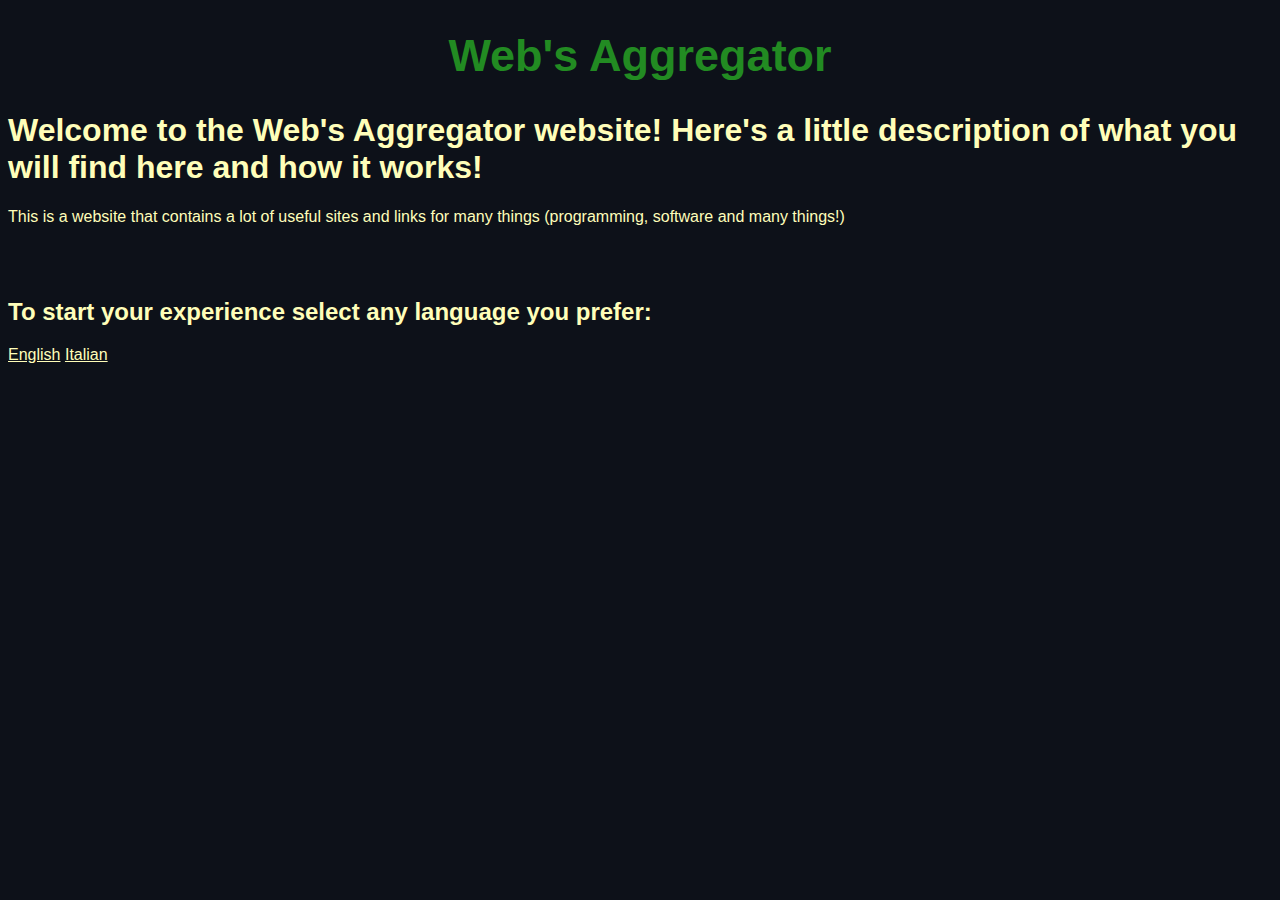
==== index.html @ a2e17403 "Reworkato codice. Nuova pagina principale con descrizione della pagina e che da l'opzione di selezio" ====
<!DOCTYPE html>
<html lang="en">

    <head>
        <meta charset="UTF-8">
        <title>Web's Aggregator Menù</title>

        <link rel="stylesheet" href="./styles/styles.css" />
    </head>

    <body>
        <h1 class="titolo">Web's Aggregator</h1>
        <h1>Welcome to the Web's Aggregator website! Here's a little description of what you will find here and how it works!</h1>
        <p>This is a website that contains a lot of useful sites and links for many things (programming, software and many things!)</p>
        <br></br>
        <h2>To start your experience select any language you prefer:</h2>
        <a href="./languages/english.html" rel="noopener noreffer">English</a>
        <a href="./languages/italiano.html" rel="noopener noreffer">Italian</a>

    </body>

</html>
---- styles/styles.css ----
* {
    font-family: Arial, Helvetica, sans-serif;
    background-color: rgb(13, 17, 25);
    color: #fffeb9;
}

.titolo {
    text-align: center;
    font-size: 45px;
    color: forestgreen;
}
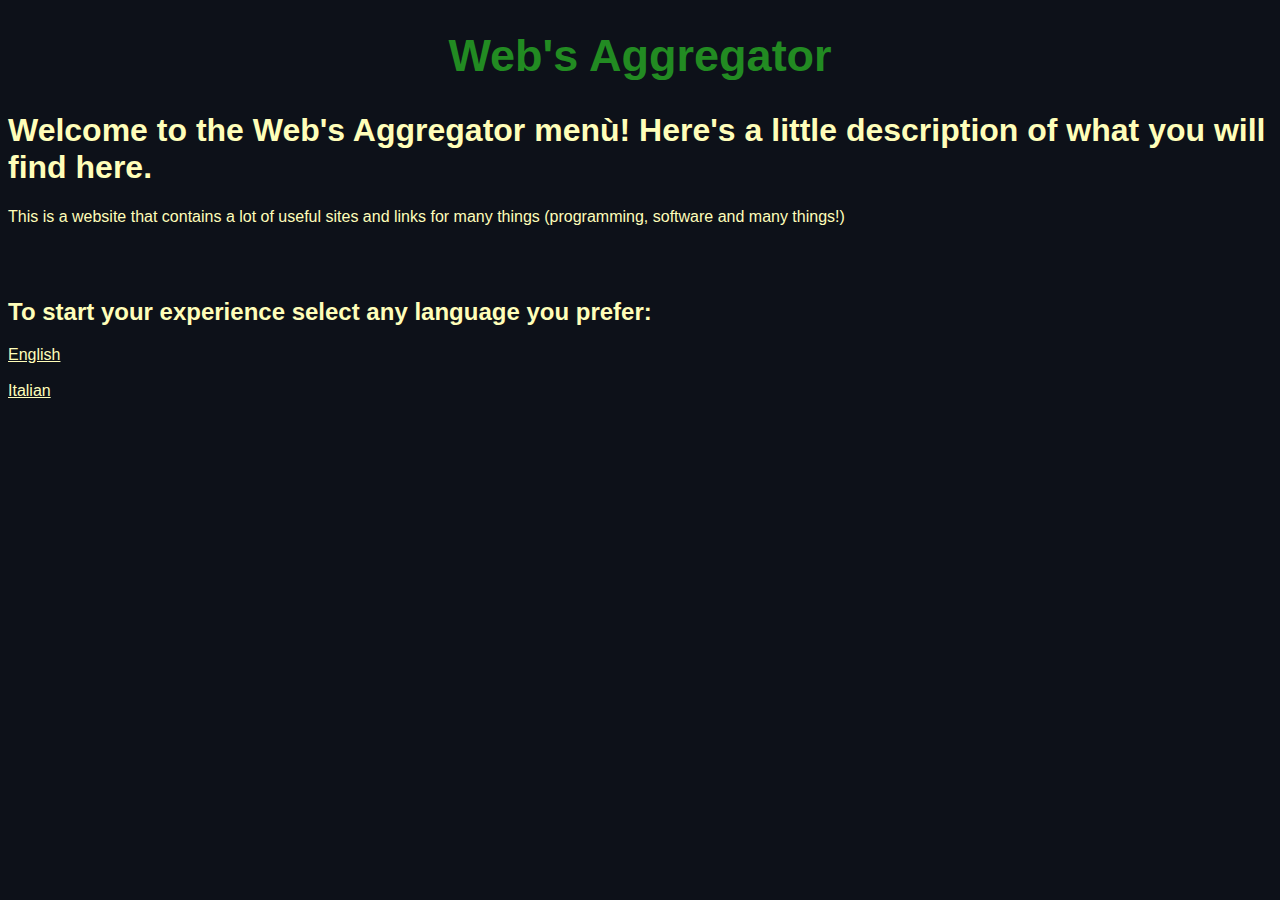
==== commit 23dcc4fc: "Index.html cambiato leggermente (commento)" ====
--- a/index.html
+++ b/index.html
@@ -10,12 +10,15 @@
 
     <body>
         <h1 class="titolo">Web's Aggregator</h1>
-        <h1>Welcome to the Web's Aggregator website! Here's a little description of what you will find here and how it works!</h1>
+        <h1>Welcome to the Web's Aggregator menù! Here's a little description of what you will find here.</h1>
         <p>This is a website that contains a lot of useful sites and links for many things (programming, software and many things!)</p>
         <br></br>
         <h2>To start your experience select any language you prefer:</h2>
         <a href="./languages/english.html" rel="noopener noreffer">English</a>
+        <br></br>
         <a href="./languages/italiano.html" rel="noopener noreffer">Italian</a>
+        <!-- Il design del menù principale è da decisamente cambiare ma lo devo fare in futuro.
+            Solo versione italiana per il momento, meglio non lavorare su troppe robe uguali. -->
 
     </body>
 
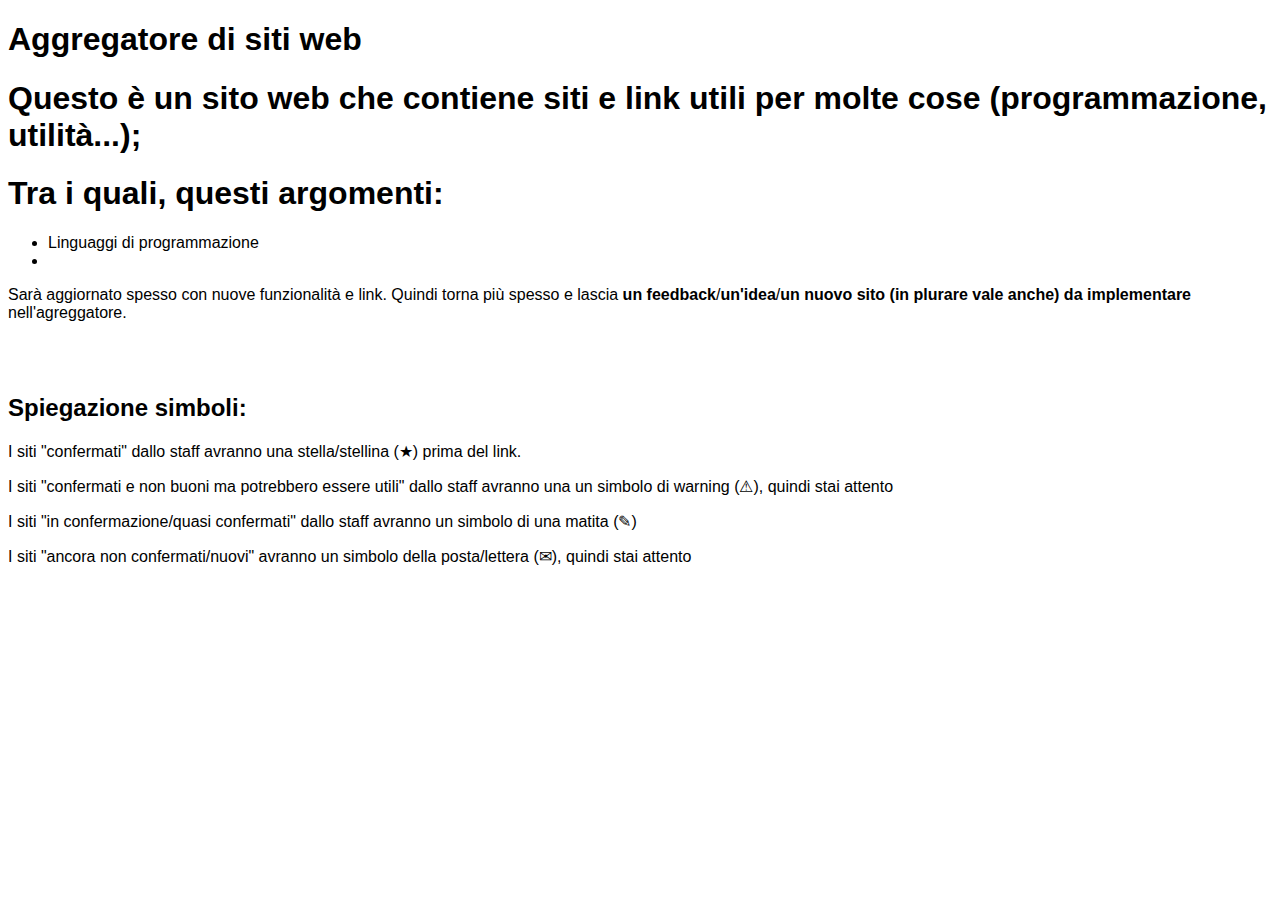
==== commit 7adfbd55: "Reverting to the initial plan, just lingua italiana per adesso" ====
--- a/index.html
+++ b/index.html
@@ -1,24 +1,39 @@
 <!DOCTYPE html>
-<html lang="en">
+<html lang="it">
 
     <head>
         <meta charset="UTF-8">
-        <title>Web's Aggregator Menù</title>
+        <title>Aggregatore di siti</title>
 
         <link rel="stylesheet" href="./styles/styles.css" />
     </head>
 
     <body>
-        <h1 class="titolo">Web's Aggregator</h1>
-        <h1>Welcome to the Web's Aggregator menù! Here's a little description of what you will find here.</h1>
-        <p>This is a website that contains a lot of useful sites and links for many things (programming, software and many things!)</p>
+        <h1></h1>
+        <h1 class="titolo">Aggregatore di siti web</h1>
+        <h1>Questo è un sito web che contiene siti e link utili per molte cose (programmazione, utilità...);</h1>
+        <h1>Tra i quali, questi argomenti:</h1>
+        <ul>
+            <li>Linguaggi di programmazione</li>
+            <li></li>
+        </ul>
+        <p>Sarà aggiornato spesso con nuove funzionalità e link. Quindi torna più spesso e lascia 
+            <strong>un feedback</strong>/<strong>un'idea</strong>/<strong>un nuovo sito (in plurare vale anche) da implementare</strong> nell'agreggatore.</p>
         <br></br>
-        <h2>To start your experience select any language you prefer:</h2>
-        <a href="./languages/english.html" rel="noopener noreffer">English</a>
+        <h2>Spiegazione simboli:</h2>
+        <p>I siti "confermati" dallo staff avranno una stella/stellina (★) prima del link.</p>
+        <p>I siti "confermati e non buoni ma potrebbero essere utili" dallo staff avranno una un simbolo
+            di warning (⚠), quindi stai attento</p>
+        <p>I siti "in confermazione/quasi confermati" dallo staff avranno un simbolo di una matita (✎)</p>
+        <p>I siti "ancora non confermati/nuovi" avranno un simbolo della posta/lettera (✉), quindi stai attento</p>
+        <!-- Idea: per argomenti singoli mettere il link a una pagina esterna che conterrà tutti i link per quel
+        argomento. Per capire di più mettere un'immagine riguardante quell'argomento vicino al titolo.
+        Mettere una stellina ★ per i siti confermati (quindi che sono ottimi per quel argomento)  (controllato)
+        Mettere questo simbolo ⚠ per i siti confermati ma non buoni (non tanto ottimi per quel argomento) (controllato ma brutto)
+        Mettere questo simbolo ✎ per i sti che stanno venendo controllati/quasi confermati (controllo sito)
+        Mettere questo simbolo ✉ per i siti ancora non controllati/nuovi (non controllati)
+        Modificare la descrizione iniziale con queste nuove idee e informazioni-->
         <br></br>
-        <a href="./languages/italiano.html" rel="noopener noreffer">Italian</a>
-        <!-- Il design del menù principale è da decisamente cambiare ma lo devo fare in futuro.
-            Solo versione italiana per il momento, meglio non lavorare su troppe robe uguali. -->
 
     </body>
 
--- a/styles/styles.css
+++ b/styles/styles.css
@@ -1,12 +1,9 @@
 * {
     font-family: Arial, Helvetica, sans-serif;
-    background-color: rgb(13, 17, 25);
-    color: #fffeb9;
 }
 
-.titolo {
-    text-align: center;
-    font-size: 45px;
-    color: forestgreen;
+/*.titolo {
+    
 }
+*/
 
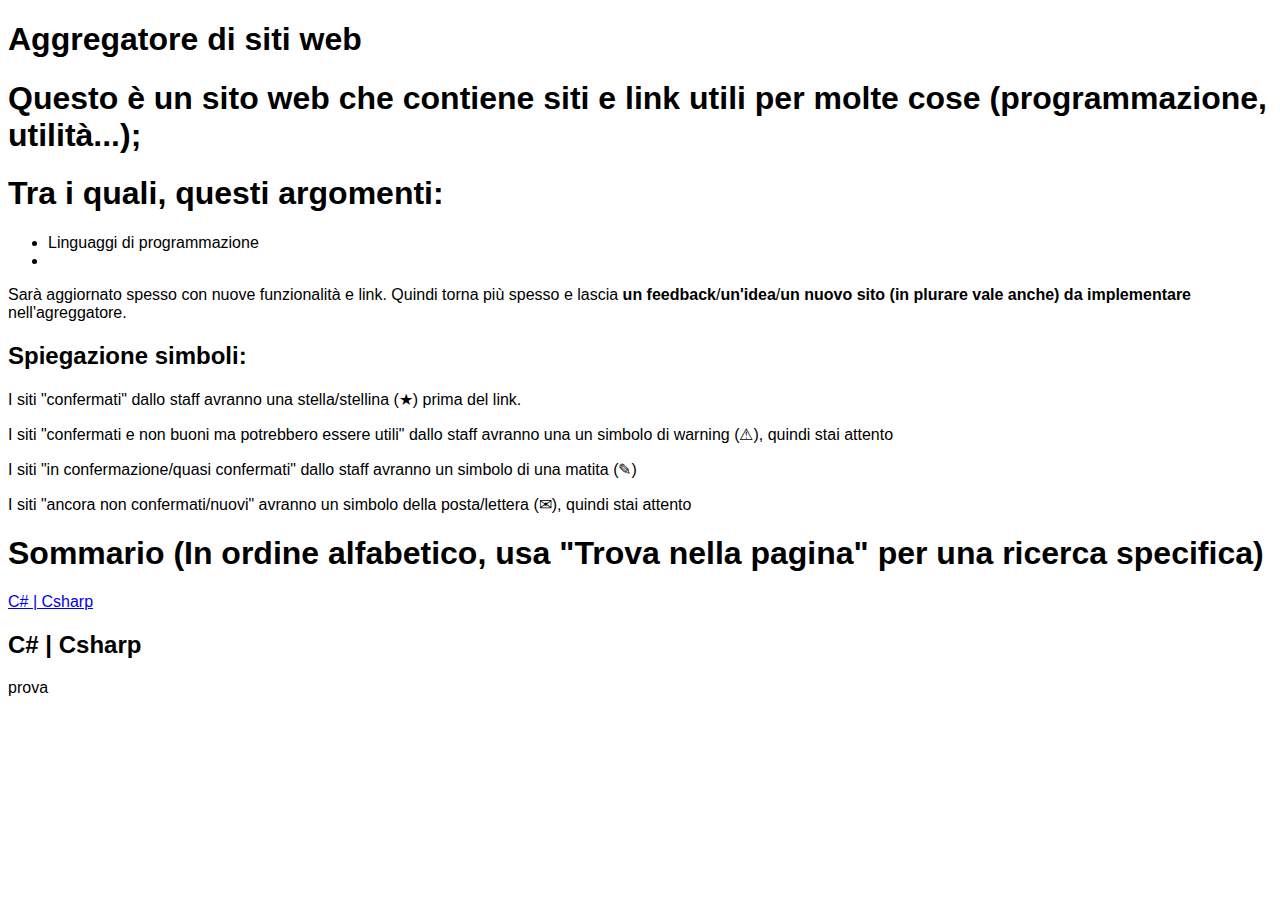
==== commit 95c0a803: "Hyperlink usati per il sommario" ====
--- a/index.html
+++ b/index.html
@@ -19,8 +19,8 @@
         </ul>
         <p>Sarà aggiornato spesso con nuove funzionalità e link. Quindi torna più spesso e lascia 
             <strong>un feedback</strong>/<strong>un'idea</strong>/<strong>un nuovo sito (in plurare vale anche) da implementare</strong> nell'agreggatore.</p>
-        <br></br>
-        <h2>Spiegazione simboli:</h2>
+        
+            <h2>Spiegazione simboli:</h2>
         <p>I siti "confermati" dallo staff avranno una stella/stellina (★) prima del link.</p>
         <p>I siti "confermati e non buoni ma potrebbero essere utili" dallo staff avranno una un simbolo
             di warning (⚠), quindi stai attento</p>
@@ -33,8 +33,13 @@
         Mettere questo simbolo ✎ per i sti che stanno venendo controllati/quasi confermati (controllo sito)
         Mettere questo simbolo ✉ per i siti ancora non controllati/nuovi (non controllati)
         Modificare la descrizione iniziale con queste nuove idee e informazioni-->
-        <br></br>
+        
+        <h1>Sommario (In ordine alfabetico, usa "Trova nella pagina" per una ricerca specifica)</h1>
+        <a href="index.html#csharp">C# | Csharp</a>
 
+        
+        <h2 id="csharp">C# | Csharp</h2>
+        <p>prova</p>
     </body>
 
 </html>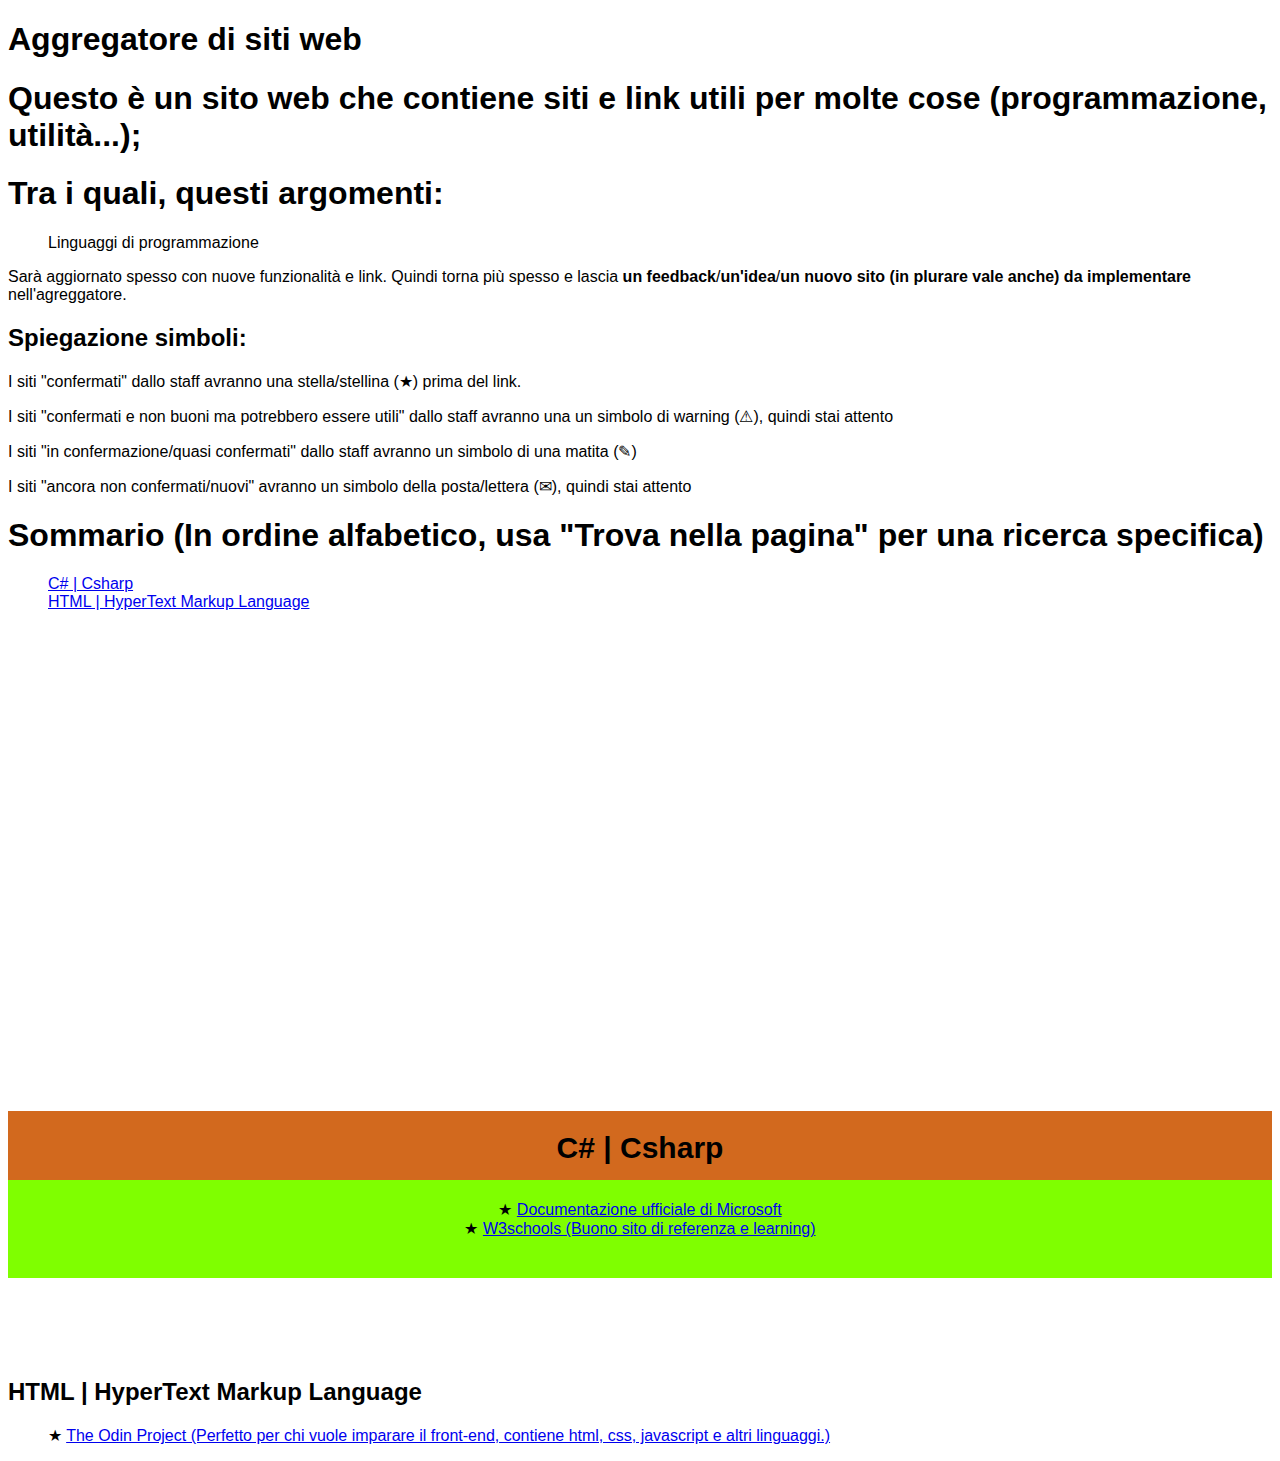
==== commit c3f78700: "Style fixato per le liste di link per argomento, grafica in lavoro" ====
--- a/index.html
+++ b/index.html
@@ -35,11 +35,25 @@
         Modificare la descrizione iniziale con queste nuove idee e informazioni-->
         
         <h1>Sommario (In ordine alfabetico, usa "Trova nella pagina" per una ricerca specifica)</h1>
-        <a href="index.html#csharp">C# | Csharp</a>
+        <ul>
+            <li><a href="index.html#csharp">C# | Csharp</a></li>
+            <li><a href="index.html#html">HTML | HyperText Markup Language</a></li>
+        </ul>
 
-        
         <h2 id="csharp">C# | Csharp</h2>
-        <p>prova</p>
+        <div class="liste">
+            <div>★ <a href="https://learn.microsoft.com/en-us/dotnet/csharp/">Documentazione ufficiale di Microsoft</a></div>
+            <div>★ <a href="https://www.w3schools.com/cs/index.php">W3schools (Buono sito di referenza e learning)</a></div>
+        </div>
+
+        <div class="html-container">
+            <h2 id="html">HTML | HyperText Markup Language</h2>
+                <ul>
+                    <li>★ <a href="https://www.theodinproject.com">The Odin Project (Perfetto per chi vuole imparare il front-end, 
+                    contiene html, css, javascript e altri linguaggi.)</a></li>
+
+                </ul>
+        </div>
     </body>
 
 </html>--- a/styles/styles.css
+++ b/styles/styles.css
@@ -7,3 +7,33 @@
 }
 */
 
+li {
+    list-style: none;
+}
+
+#csharp {
+    font-size: 30px;
+    font-weight: 700;
+    border: 0px solid #000000;
+    display: flex;
+    justify-content: center;
+    margin-top: 500px;
+    padding: 20px 0;
+    background-color: chocolate;
+}
+
+.liste {
+    display: flex;
+    flex-direction: column;
+    justify-content: flex-start;
+    align-items: center;
+    border: 0px solid #000000;
+    background-color: chartreuse;
+    margin: -30px 0 100px 0px;
+    padding: 20px 10px 40px 10px;
+    flex: 1;
+}
+
+.html-container {
+
+}